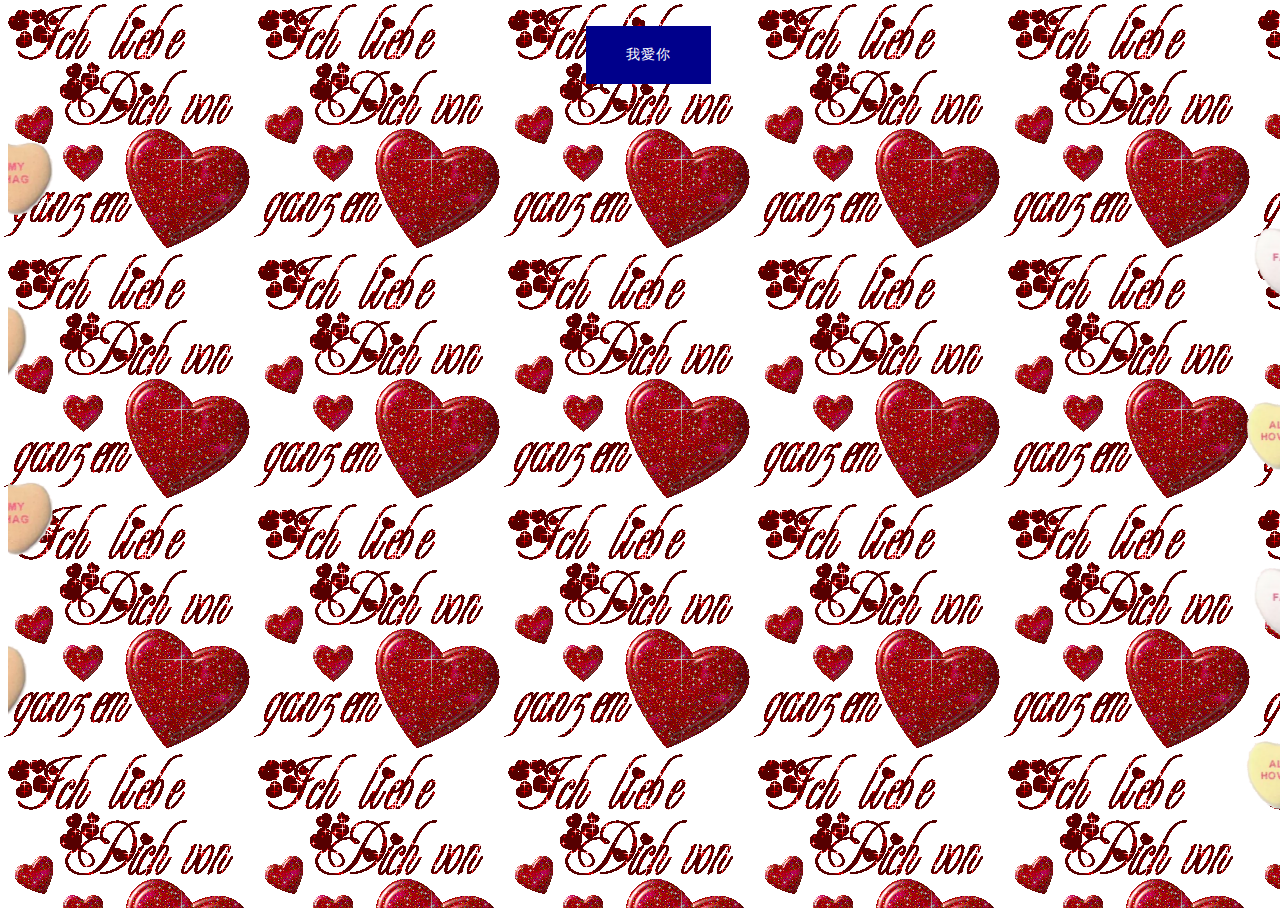
==== index.html @ cbca1395 "Add files via upload" ====
<!-- 

  I see you <3



  .           ..         .           .       .           .           .
      .         .            .          .       .
            .         ..xxxxxxxxxx....               .       .             .
    .             MWMWMWWMWMWMWMWMWMWMWMWMW                       .
              IIIIMWMWMWMWMWMWMWMWMWMWMWMWMWMttii:        .           .
 .      IIYVVXMWMWMWMWMWMWMWMWMWMWMWMWMWMWMWMWMWMWMWxx...         .           .
     IWMWMWMWMWMWMWMWMWMWMWMWMWMWMWMWMWMWMWMWMWMWMWMWMWMWMx..
   IIWMWMWMWMWMWMWMWMWBY%ZACH%AND%OWENMWMWMWMWMWMWMWMWMWMWMWMWMx..        .
    ""MWMWMWMWMWM"""""""".  .:..   ."""""MWMWMWMWMWMWMWMWMWMWMWMWMWti.
 .     ""   . `  .: . :. : .  . :.  .  . . .  """"MWMWMWMWMWMWMWMWMWMWMWMWMti=
        . .   :` . :   .  .'.' '....xxxxx...,'. '   ' ."""YWMWMWMWMWMWMWMWMWMW+
     ; . ` .  . : . .' :  . ..XXXXXXXXXXXXXXXXXXXXx.    `     . "YWMWMWMWMWMWMW
.    .  .  .    . .   .  ..XXXXXXXXWWWWWWWWWWWWWWWWXXXX.  .     .     """""""
        ' :  : . : .  ...XXXXXWWW"   W88N88@888888WWWWWXX.   .   .       . .
   . ' .    . :   ...XXXXXXWWW"    M88N88GGGGGG888^8M "WMBX.          .   ..  :
         :     ..XXXXXXXXWWW"     M88888WWRWWWMW8oo88M   WWMX.     .    :    .
           "XXXXXXXXXXXXWW"       WN8888WWWWW  W8@@@8M    BMBRX.         .  : :
  .       XXXXXXXX=MMWW":  .      W8N888WWWWWWWW88888W      XRBRXX.  .       .
     ....  ""XXXXXMM::::. .        W8@889WWWWWM8@8N8W      . . :RRXx.    .
         ``...'''  MMM::.:.  .      W888N89999888@8W      . . ::::"RXV    .  :
 .       ..'''''      MMMm::.  .      WW888N88888WW     .  . mmMMMMMRXx
      ..' .            ""MMmm .  .       WWWWWWW   . :. :,miMM"""  : ""`    .
   .                .       ""MMMMmm . .  .  .   ._,mMMMM"""  :  ' .  :
               .                  ""MMMMMMMMMMMMM""" .  : . '   .        .
          .              .     .    .                      .         .
.                                         .          .         .
-->



<!DOCTYPE html>
<html lang="en">
<head>
  <meta charset="UTF-8">
  <meta name="viewport" content="width=device-width, initial-scale=1.0">
  <meta http-equiv="X-UA-Compatible" content="ie=edge">
  <link rel = "stylesheet"
  type = "text/css"
  href = "style.css" />

  <script src="button.js"></script>




  <title>Meine Herz</title>
</head>
<body background="images/bkgrnd.gif">

  <!--song-->
  <audio autoplay>
      <source src="Valantine.mp3" type="audio/mpeg">
      </audio>
  <!--button-->
   <br>
  


  <div >
      <span class="button--bubble__container">
        <a href="letter.html" class="button button--bubble">
            我愛你
        </a>
      
      </span>
      </div>
  
<br>
<br>
<br>

  <!--1-->
      <marquee behavior="scroll" direction="right" scrolldelay="50" scrollamount="5">
        <img src="images/hearts_1.png" width="72" height="">
        <img src="images/hearts_0018_Layer-20.png" width="72" height="">
        <img src="images/hearts_0015_Layer-17.png" width="72" height="">
        <img src="images/hearts_0014_Layer-16.png" width="72" height="">
        <img src="images/hearts_0010_Layer-12.png" width="72" height="">
        <img src="images/hearts_0007_Layer-9.png" width="72" height="">
        <img src="images/hearts_0004_Layer-6.png" width="72" height="">
        <img src="images/hearts_0000_Layer-2.png" width="72" height="">
      <img src="images/hearts_0017_Layer-19.png" width="72" height="">
        <img src="images/hearts_0012_Layer-14.png" width="72" height="">
        <img src="images/hearts_0013_Layer-15.png" width="72" height="">
        <img src="images/hearts_0009_Layer-11.png" width="72" height="">
        <img src="images/hearts_0006_Layer-8.png" width="72" height="">
        <img src="images/hearts_0003_Layer-5.png" width="72" height="">
        <img src="images/hearts_0019_Layer-21.png" width="72" height="">
        <img src="images/hearts_0016_Layer-18.png" width="72" height="">
        <img src="images/hearts_0013_Layer-15.png" width="72" height="">
        <img src="images/hearts_0011_Layer-13.png" width="72" height="">
        <img src="images/hearts_0008_Layer-10.png" width="72" height="">
        <img src="images/hearts_0005_Layer-7.png" width="72" height="">
        <img src="images/hearts_0002_Layer-4.png" width="72" height="">
        <img src="images/hearts_1.png" width="72" height="">
        <img src="images/hearts_0018_Layer-20.png" width="72" height="">
        <img src="images/hearts_0015_Layer-17.png" width="72" height="">
        <img src="images/hearts_0014_Layer-16.png" width="72" height="">
        <img src="images/hearts_0010_Layer-12.png" width="72" height="">
        <img src="images/hearts_0007_Layer-9.png" width="72" height="">
        <img src="images/hearts_0004_Layer-6.png" width="72" height="">
        <img src="images/hearts_0000_Layer-2.png" width="72" height="">
      <img src="images/hearts_0017_Layer-19.png" width="72" height="">
        <img src="images/hearts_0012_Layer-14.png" width="72" height="">
        <img src="images/hearts_0013_Layer-15.png" width="72" height="">
        <img src="images/hearts_0009_Layer-11.png" width="72" height="">
        <img src="images/hearts_0006_Layer-8.png" width="72" height="">
        <img src="images/hearts_0003_Layer-5.png" width="72" height="">
        <img src="images/hearts_0019_Layer-21.png" width="72" height="">
        <img src="images/hearts_0016_Layer-18.png" width="72" height="">
        <img src="images/hearts_0013_Layer-15.png" width="72" height="">
        <img src="images/hearts_0011_Layer-13.png" width="72" height="">
        <img src="images/hearts_0008_Layer-10.png" width="72" height="">
        <img src="images/hearts_0005_Layer-7.png" width="72" height="">
        <img src="images/hearts_0002_Layer-4.png" width="72" height="">
      </marquee>


      
  <!--2-->


          <marquee behavior="scroll" direction="left" scrolldelay="100" scrollamount="5">
        
          <img src="images/hearts_0017_Layer-19.png" width="72" height="">
          <img src="images/hearts_0012_Layer-14.png" width="72" height="">
          <img src="images/hearts_0013_Layer-15.png" width="72" height="">
          <img src="images/hearts_0009_Layer-11.png" width="72" height="">
          <img src="images/hearts_0006_Layer-8.png" width="72" height="">
          <img src="images/hearts_0003_Layer-5.png" width="72" height="">
          <img src="images/hearts_1.png" width="72" height="">
          <img src="images/hearts_0018_Layer-20.png" width="72" height="">
          <img src="images/hearts_0015_Layer-17.png" width="72" height="">
          <img src="images/hearts_0014_Layer-16.png" width="72" height="">
          <img src="images/hearts_0010_Layer-12.png" width="72" height="">
          <img src="images/hearts_0007_Layer-9.png" width="72" height="">
          <img src="images/hearts_0004_Layer-6.png" width="72" height="">
          <img src="images/hearts_0000_Layer-2.png" width="72" height="">
          <img src="images/hearts_0017_Layer-19.png" width="72" height="">
          <img src="images/hearts_0012_Layer-14.png" width="72" height="">
          <img src="images/hearts_0013_Layer-15.png" width="72" height="">
          <img src="images/hearts_0009_Layer-11.png" width="72" height="">
          <img src="images/hearts_0006_Layer-8.png" width="72" height="">
          <img src="images/hearts_0003_Layer-5.png" width="72" height="">
          <img src="images/hearts_1.png" width="72" height="">
          <img src="images/hearts_0018_Layer-20.png" width="72" height="">
          <img src="images/hearts_0015_Layer-17.png" width="72" height="">
          <img src="images/hearts_0014_Layer-16.png" width="72" height="">
          <img src="images/hearts_0010_Layer-12.png" width="72" height="">
          <img src="images/hearts_0007_Layer-9.png" width="72" height="">
          <img src="images/hearts_0004_Layer-6.png" width="72" height="">
          <img src="images/hearts_0000_Layer-2.png" width="72" height="">
          </marquee>



        <!--3--> 

          <marquee behavior="scroll" direction="right" scrolldelay="200" scrollamount="5">
              <img src="images/hearts_1.png" width="72" height="">
              <img src="images/hearts_0018_Layer-20.png" width="72" height="">
              <img src="images/hearts_0015_Layer-17.png" width="72" height="">
              <img src="images/hearts_0014_Layer-16.png" width="72" height="">
              <img src="images/hearts_0010_Layer-12.png" width="72" height="">
              <img src="images/hearts_0007_Layer-9.png" width="72" height="">
              <img src="images/hearts_0004_Layer-6.png" width="72" height="">
              <img src="images/hearts_0000_Layer-2.png" width="72" height="">
              <img src="images/hearts_1.png" width="72" height="">
              <img src="images/hearts_0018_Layer-20.png" width="72" height="">
              <img src="images/hearts_0015_Layer-17.png" width="72" height="">
            <img src="images/hearts_0017_Layer-19.png" width="72" height="">
              <img src="images/hearts_0012_Layer-14.png" width="72" height="">
              <img src="images/hearts_0013_Layer-15.png" width="72" height="">
              <img src="images/hearts_0009_Layer-11.png" width="72" height="">
              <img src="images/hearts_0006_Layer-8.png" width="72" height="">
              <img src="images/hearts_0003_Layer-5.png" width="72" height="">
              <img src="images/hearts_0019_Layer-21.png" width="72" height="">
              <img src="images/hearts_0016_Layer-18.png" width="72" height="">
              <img src="images/hearts_0013_Layer-15.png" width="72" height="">
              <img src="images/hearts_0011_Layer-13.png" width="72" height="">
              <img src="images/hearts_0008_Layer-10.png" width="72" height="">
              <img src="images/hearts_0005_Layer-7.png" width="72" height="">
              <img src="images/hearts_0002_Layer-4.png" width="72" height="">
              <img src="images/hearts_1.png" width="72" height="">
              <img src="images/hearts_0018_Layer-20.png" width="72" >
              <img src="images/hearts_0015_Layer-17.png" width="72" >
              <img src="images/hearts_0014_Layer-16.png" width="72">
              <img src="images/hearts_0010_Layer-12.png" width="72">
              <img src="images/hearts_0007_Layer-9.png" width="72">
              <img src="images/hearts_0004_Layer-6.png" width="72" >
              <img src="images/hearts_0000_Layer-2.png" width="72" >
            <img src="images/hearts_0017_Layer-19.png" width="72" height="79">
              <img src="images/hearts_0012_Layer-14.png" width="72" height="79">
              <img src="images/hearts_0013_Layer-15.png" width="72" height="79">
              <img src="images/hearts_0009_Layer-11.png" width="72" height="79">
              <img src="images/hearts_0006_Layer-8.png" width="72" height="79">
              <img src="images/hearts_0003_Layer-5.png" width="72" height="79">
              <img src="images/hearts_0019_Layer-21.png" width="72" height="79">
              <img src="images/hearts_0016_Layer-18.png" width="72" height="79">
              <img src="images/hearts_0013_Layer-15.png" width="72" height="79">
              <img src="images/hearts_0011_Layer-13.png" width="72" height="79">
              <img src="images/hearts_0008_Layer-10.png" width="72" height="79">
              <img src="images/hearts_0005_Layer-7.png" width="72" height="79">
              <img src="images/hearts_0002_Layer-4.png" width="72" height="79">
              </marquee>


              <!--4-->
          <marquee behavior="scroll" direction="left" scrolldelay="85" scrollamount="5">
          <img src="images/hearts_0019_Layer-21.png" width="72" height="">
          <img src="images/hearts_0016_Layer-18.png" width="72" height="">
          <img src="images/hearts_0013_Layer-15.png" width="72" height="">
          <img src="images/hearts_0011_Layer-13.png" width="72" height="">
          <img src="images/hearts_0008_Layer-10.png" width="72" height="">
          <img src="images/hearts_0005_Layer-7.png" width="72" height="">
          <img src="images/hearts_0002_Layer-4.png" width="72" height="">
          <img src="images/hearts_0017_Layer-19.png" width="72" height="">
          <img src="images/hearts_0012_Layer-14.png" width="72" height="">
          <img src="images/hearts_0013_Layer-15.png" width="72" height="">
          <img src="images/hearts_0009_Layer-11.png" width="72" height="">
          <img src="images/hearts_0006_Layer-8.png" width="72" height="">
          <img src="images/hearts_0003_Layer-5.png" width="72" height="">
          <img src="images/hearts_0019_Layer-21.png" width="72" height="">
          <img src="images/hearts_0016_Layer-18.png" width="72" height="">
          <img src="images/hearts_0013_Layer-15.png" width="72" height="">
          <img src="images/hearts_0011_Layer-13.png" width="72" height="">
          <img src="images/hearts_0008_Layer-10.png" width="72" height="">
          <img src="images/hearts_0005_Layer-7.png" width="72" height="">
          <img src="images/hearts_0002_Layer-4.png" width="72" height="">
         <img src="images/hearts_0017_Layer-19.png" width="72" height="">
          <img src="images/hearts_0012_Layer-14.png" width="72" height="">
          <img src="images/hearts_0013_Layer-15.png" width="72" height="">
          <img src="images/hearts_0009_Layer-11.png" width="72" height="">
          <img src="images/hearts_0006_Layer-8.png" width="72" height="">
          <img src="images/hearts_0003_Layer-5.png" width="72" height="">
          </marquee>





<!--Bottom half-->

  <!--1-->
  <marquee behavior="scroll" direction="right" scrolldelay="50" scrollamount="5">
      <img src="images/hearts_1.png" width="72" height="">
      <img src="images/hearts_0018_Layer-20.png" width="72" height="">
      <img src="images/hearts_0015_Layer-17.png" width="72" height="">
      <img src="images/hearts_0014_Layer-16.png" width="72" height="">
      <img src="images/hearts_0010_Layer-12.png" width="72" height="">
      <img src="images/hearts_0007_Layer-9.png" width="72" height="">
      <img src="images/hearts_0004_Layer-6.png" width="72" height="">
      <img src="images/hearts_0000_Layer-2.png" width="72" height="">
    <img src="images/hearts_0017_Layer-19.png" width="72" height="">
      <img src="images/hearts_0012_Layer-14.png" width="72" height="">
      <img src="images/hearts_0013_Layer-15.png" width="72" height="">
      <img src="images/hearts_0009_Layer-11.png" width="72" height="">
      <img src="images/hearts_0006_Layer-8.png" width="72" height="">
      <img src="images/hearts_0003_Layer-5.png" width="72" height="">
      <img src="images/hearts_0019_Layer-21.png" width="72" height="">
      <img src="images/hearts_0016_Layer-18.png" width="72" height="">
      <img src="images/hearts_0013_Layer-15.png" width="72" height="">
      <img src="images/hearts_0011_Layer-13.png" width="72" height="">
      <img src="images/hearts_0008_Layer-10.png" width="72" height="">
      <img src="images/hearts_0005_Layer-7.png" width="72" height="">
      <img src="images/hearts_0002_Layer-4.png" width="72" height="">
      <img src="images/hearts_1.png" width="72" height="">
      <img src="images/hearts_0018_Layer-20.png" width="72" height="">
      <img src="images/hearts_0015_Layer-17.png" width="72" height="">
      <img src="images/hearts_0014_Layer-16.png" width="72" height="">
      <img src="images/hearts_0010_Layer-12.png" width="72" height="">
      <img src="images/hearts_0007_Layer-9.png" width="72" height="">
      <img src="images/hearts_0004_Layer-6.png" width="72" height="">
      <img src="images/hearts_0000_Layer-2.png" width="72" height="">
    <img src="images/hearts_0017_Layer-19.png" width="72" height="">
      <img src="images/hearts_0012_Layer-14.png" width="72" height="">
      <img src="images/hearts_0013_Layer-15.png" width="72" height="">
      <img src="images/hearts_0009_Layer-11.png" width="72" height="">
      <img src="images/hearts_0006_Layer-8.png" width="72" height="">
      <img src="images/hearts_0003_Layer-5.png" width="72" height="">
      <img src="images/hearts_0019_Layer-21.png" width="72" height="">
      <img src="images/hearts_0016_Layer-18.png" width="72" height="">
      <img src="images/hearts_0013_Layer-15.png" width="72" height="">
      <img src="images/hearts_0011_Layer-13.png" width="72" height="">
      <img src="images/hearts_0008_Layer-10.png" width="72" height="">
      <img src="images/hearts_0005_Layer-7.png" width="72" height="">
      <img src="images/hearts_0002_Layer-4.png" width="72" height="">
    </marquee>


<!--2-->


        <marquee behavior="scroll" direction="left" scrolldelay="100" scrollamount="5">
      
        <img src="images/hearts_0017_Layer-19.png" width="72" height="">
        <img src="images/hearts_0012_Layer-14.png" width="72" height="">
        <img src="images/hearts_0013_Layer-15.png" width="72" height="">
        <img src="images/hearts_0009_Layer-11.png" width="72" height="">
        <img src="images/hearts_0006_Layer-8.png" width="72" height="">
        <img src="images/hearts_0003_Layer-5.png" width="72" height="">
        <img src="images/hearts_1.png" width="72" height="">
        <img src="images/hearts_0018_Layer-20.png" width="72" height="">
        <img src="images/hearts_0015_Layer-17.png" width="72" height="">
        <img src="images/hearts_0014_Layer-16.png" width="72" height="">
        <img src="images/hearts_0010_Layer-12.png" width="72" height="">
        <img src="images/hearts_0007_Layer-9.png" width="72" height="">
        <img src="images/hearts_0004_Layer-6.png" width="72" height="">
        <img src="images/hearts_0000_Layer-2.png" width="72" height="">
        <img src="images/hearts_0017_Layer-19.png" width="72" height="">
        <img src="images/hearts_0012_Layer-14.png" width="72" height="">
        <img src="images/hearts_0013_Layer-15.png" width="72" height="">
        <img src="images/hearts_0009_Layer-11.png" width="72" height="">
        <img src="images/hearts_0006_Layer-8.png" width="72" height="">
        <img src="images/hearts_0003_Layer-5.png" width="72" height="">
        <img src="images/hearts_1.png" width="72" height="">
        <img src="images/hearts_0018_Layer-20.png" width="72" height="">
        <img src="images/hearts_0015_Layer-17.png" width="72" height="">
        <img src="images/hearts_0014_Layer-16.png" width="72" height="">
        <img src="images/hearts_0010_Layer-12.png" width="72" height="">
        <img src="images/hearts_0007_Layer-9.png" width="72" height="">
        <img src="images/hearts_0004_Layer-6.png" width="72" height="">
        <img src="images/hearts_0000_Layer-2.png" width="72" height="">
        </marquee>



      <!--3--> 

        <marquee behavior="scroll" direction="right" scrolldelay="200" scrollamount="5">
            <img src="images/hearts_1.png" width="72" height="">
            <img src="images/hearts_0018_Layer-20.png" width="72" height="">
            <img src="images/hearts_0015_Layer-17.png" width="72" height="">
            <img src="images/hearts_0014_Layer-16.png" width="72" height="">
            <img src="images/hearts_0010_Layer-12.png" width="72" height="">
            <img src="images/hearts_0007_Layer-9.png" width="72" height="">
            <img src="images/hearts_0004_Layer-6.png" width="72" height="">
            <img src="images/hearts_0000_Layer-2.png" width="72" height="">
            <img src="images/hearts_1.png" width="72" height="">
            <img src="images/hearts_0018_Layer-20.png" width="72" height="">
            <img src="images/hearts_0015_Layer-17.png" width="72" height="">
          <img src="images/hearts_0017_Layer-19.png" width="72" height="">
            <img src="images/hearts_0012_Layer-14.png" width="72" height="">
            <img src="images/hearts_0013_Layer-15.png" width="72" height="">
            <img src="images/hearts_0009_Layer-11.png" width="72" height="">
            <img src="images/hearts_0006_Layer-8.png" width="72" height="">
            <img src="images/hearts_0003_Layer-5.png" width="72" height="">
            <img src="images/hearts_0019_Layer-21.png" width="72" height="">
            <img src="images/hearts_0016_Layer-18.png" width="72" height="">
            <img src="images/hearts_0013_Layer-15.png" width="72" height="">
            <img src="images/hearts_0011_Layer-13.png" width="72" height="">
            <img src="images/hearts_0008_Layer-10.png" width="72" height="">
            <img src="images/hearts_0005_Layer-7.png" width="72" height="">
            <img src="images/hearts_0002_Layer-4.png" width="72" height="">
            <img src="images/hearts_1.png" width="72" height="">
            <img src="images/hearts_0018_Layer-20.png" width="72" >
            <img src="images/hearts_0015_Layer-17.png" width="72" >
            <img src="images/hearts_0014_Layer-16.png" width="72">
            <img src="images/hearts_0010_Layer-12.png" width="72">
            <img src="images/hearts_0007_Layer-9.png" width="72">
            <img src="images/hearts_0004_Layer-6.png" width="72" >
            <img src="images/hearts_0000_Layer-2.png" width="72" >
          <img src="images/hearts_0017_Layer-19.png" width="72" height="79">
            <img src="images/hearts_0012_Layer-14.png" width="72" height="79">
            <img src="images/hearts_0013_Layer-15.png" width="72" height="79">
            <img src="images/hearts_0009_Layer-11.png" width="72" height="79">
            <img src="images/hearts_0006_Layer-8.png" width="72" height="79">
            <img src="images/hearts_0003_Layer-5.png" width="72" height="79">
            <img src="images/hearts_0019_Layer-21.png" width="72" height="79">
            <img src="images/hearts_0016_Layer-18.png" width="72" height="79">
            <img src="images/hearts_0013_Layer-15.png" width="72" height="79">
            <img src="images/hearts_0011_Layer-13.png" width="72" height="79">
            <img src="images/hearts_0008_Layer-10.png" width="72" height="79">
            <img src="images/hearts_0005_Layer-7.png" width="72" height="79">
            <img src="images/hearts_0002_Layer-4.png" width="72" height="79">
            </marquee>


            <!--4-->
        <marquee behavior="scroll" direction="left" scrolldelay="85" scrollamount="5">
        <img src="images/hearts_0019_Layer-21.png" width="72" height="">
        <img src="images/hearts_0016_Layer-18.png" width="72" height="">
        <img src="images/hearts_0013_Layer-15.png" width="72" height="">
        <img src="images/hearts_0011_Layer-13.png" width="72" height="">
        <img src="images/hearts_0008_Layer-10.png" width="72" height="">
        <img src="images/hearts_0005_Layer-7.png" width="72" height="">
        <img src="images/hearts_0002_Layer-4.png" width="72" height="">
        <img src="images/hearts_0017_Layer-19.png" width="72" height="">
        <img src="images/hearts_0012_Layer-14.png" width="72" height="">
        <img src="images/hearts_0013_Layer-15.png" width="72" height="">
        <img src="images/hearts_0009_Layer-11.png" width="72" height="">
        <img src="images/hearts_0006_Layer-8.png" width="72" height="">
        <img src="images/hearts_0003_Layer-5.png" width="72" height="">
        <img src="images/hearts_0019_Layer-21.png" width="72" height="">
        <img src="images/hearts_0016_Layer-18.png" width="72" height="">
        <img src="images/hearts_0013_Layer-15.png" width="72" height="">
        <img src="images/hearts_0011_Layer-13.png" width="72" height="">
        <img src="images/hearts_0008_Layer-10.png" width="72" height="">
        <img src="images/hearts_0005_Layer-7.png" width="72" height="">
        <img src="images/hearts_0002_Layer-4.png" width="72" height="">
       <img src="images/hearts_0017_Layer-19.png" width="72" height="">
        <img src="images/hearts_0012_Layer-14.png" width="72" height="">
        <img src="images/hearts_0013_Layer-15.png" width="72" height="">
        <img src="images/hearts_0009_Layer-11.png" width="72" height="">
        <img src="images/hearts_0006_Layer-8.png" width="72" height="">
        <img src="images/hearts_0003_Layer-5.png" width="72" height="">
        </marquee>
       

</body>
</html>
---- style.css ----
.btn {
  background: pink;
  display: block;
  margin-left: auto;
  margin-right: auto;
  width: 20%;
  height: 30px;
}

p{
  display: block;
  margin-left: auto;
  margin-right: auto;
  text-decoration: bold;
  font-size: 500em;
  color: red ;
}






* {
  box-sizing: border-box;
}

div{
  display: block;
  
  animation: hue-rotate 10s linear infinite;
}

.button {
  background-color: darkblue;
  border: none;
  color: #fff;
  display: inline-block;
  font-family: 'Montserrat', sans-serif;
  font-size: 14px;
  font-weight: 100;
  text-decoration: none;
  user-select: none;
  letter-spacing: 1px;
  color: white;
  padding: 20px 40px;
  text-transform: uppercase;
  transition: all 0.1s ease-out;
}

  .button:hover {
    background-color: action-color;
    color: #fff;
  }

    :active + .button--bubble__effect-container {
  
        font-size: 150%;
      }
    

    &__container {
      position: relative;
      display: inline-block;

      .effect-button {
        position: absolute;
        width: 50%;
        height: 25%;
        top: 50%;
        left: 25%;
        z-index: 1;
        transform: translateY(-50%);
        background: $dark-blue;
        transition: background 0.1s ease-out;
      }
    }
  }
}

.button--bubble__effect-container {
  position: absolute;
  display: block;
  width: 200%;
  height: 400%;
  top: -150%;
  left: -50%;
  -webkit-filter: url("#goo");
  filter: url("#goo");
  transition: all 0.1s ease-out;
  pointer-events: none;

}

html, body {
  width: 100%;
  height: 100%;
  text-align: center;
}

.button--bubble__container {
  top: 50%;
  margin-top: -25px;
}

@keyframes hue-rotate {
      from {
        -webkit-filter: hue-rotate(0);
        -moz-filter: hue-rotate(0);
        -ms-filter: hue-rotate(0);
        filter: hue-rotate(0);
      }
      to {
        -webkit-filter: hue-rotate(360deg);
        -moz-filter: hue-rotate(360deg);
        -ms-filter: hue-rotate(360deg);
        filter: hue-rotate(360deg);
      }
}
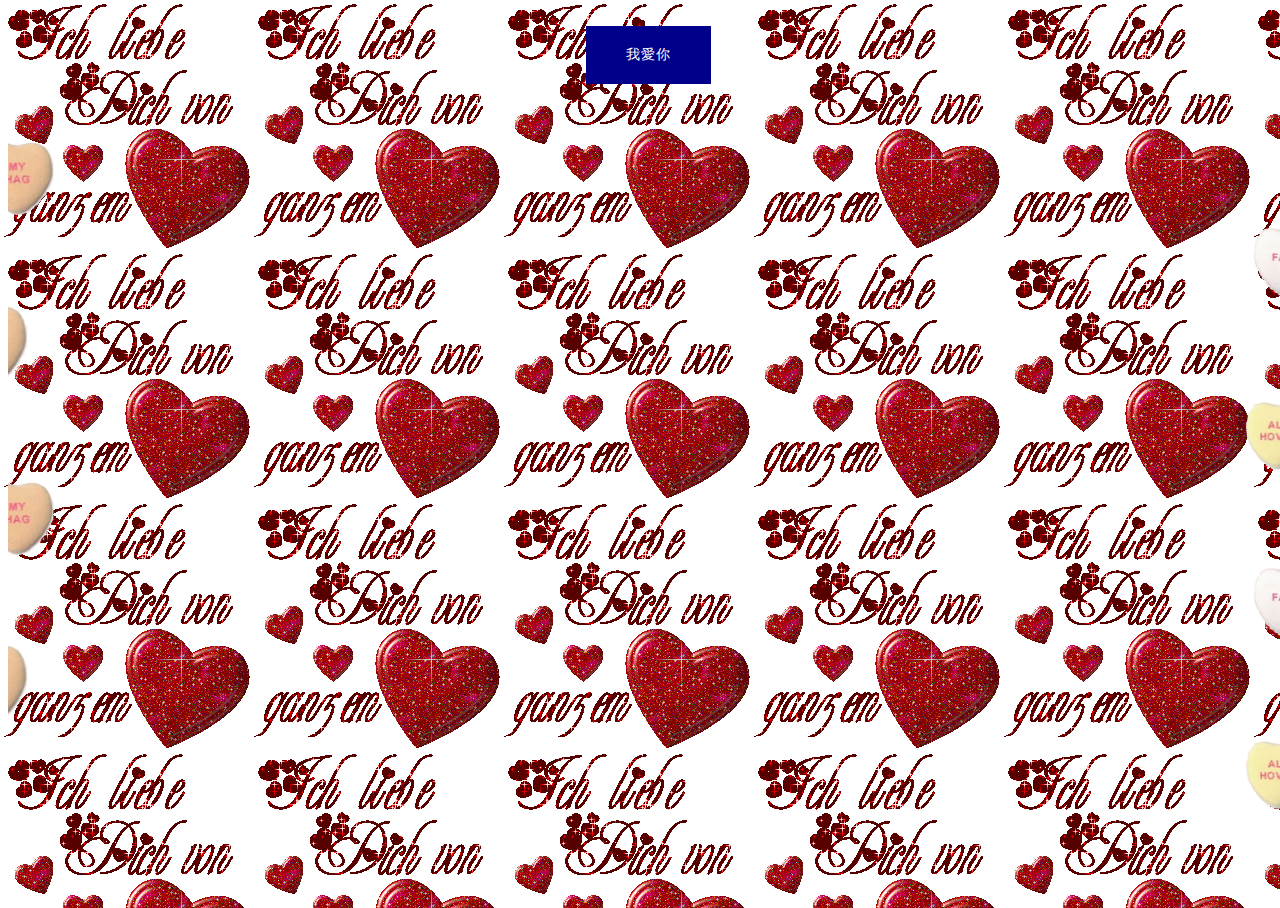
==== commit 77914e4d: "audio fix" ====
--- a/index.html
+++ b/index.html
@@ -54,7 +54,7 @@
 <body background="images/bkgrnd.gif">
 
   <!--song-->
-  <audio autoplay>
+  <audio preload="auto" autoplay="autoplay">
       <source src="Valantine.mp3" type="audio/mpeg">
       </audio>
   <!--button-->
@@ -414,4 +414,4 @@
        
 
 </body>
-</html>+</html>
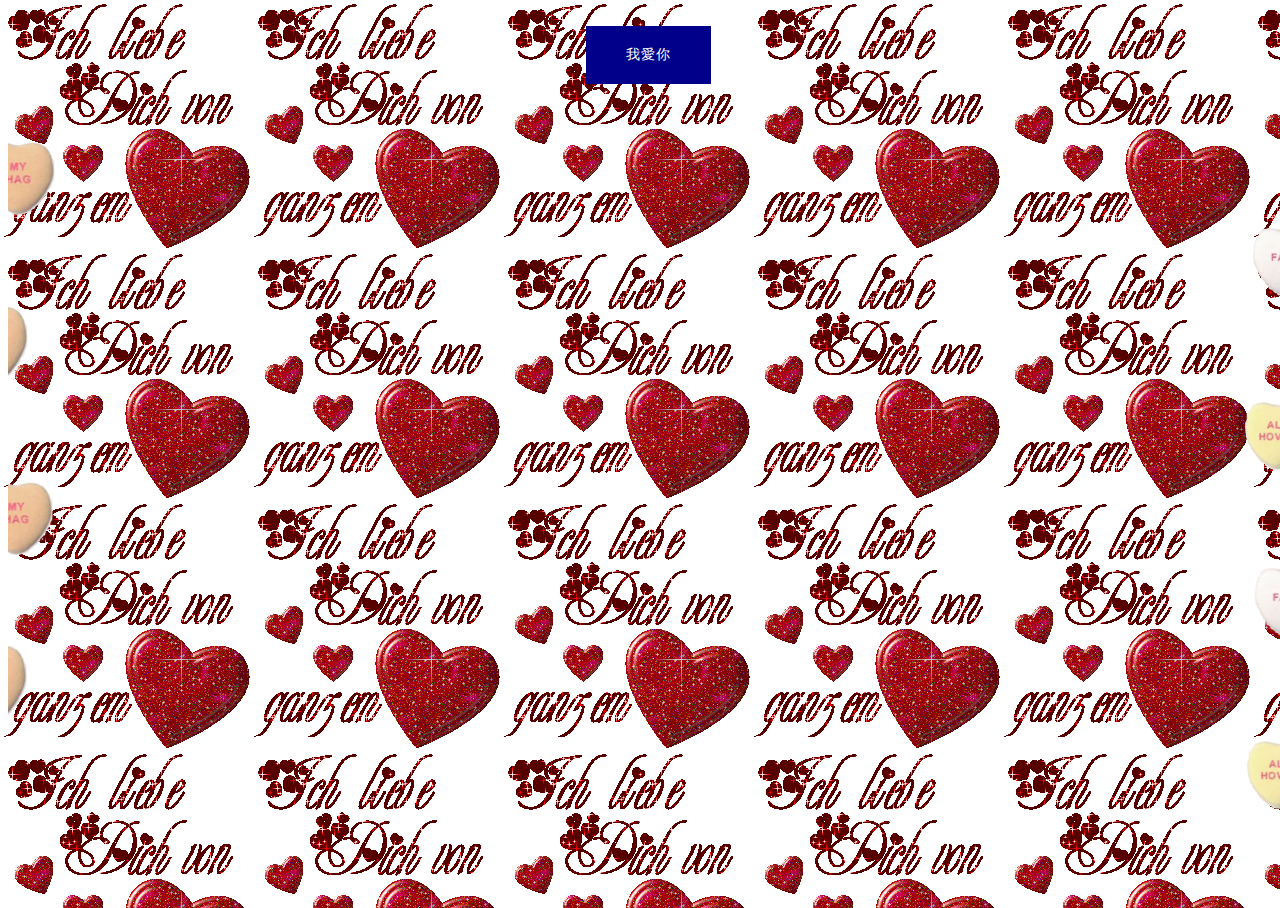
==== commit c64181d4: "audio test" ====
--- a/index.html
+++ b/index.html
@@ -56,6 +56,8 @@
   <!--song-->
   <audio preload="auto" autoplay="autoplay">
       <source src="Valantine.mp3" type="audio/mpeg">
+      <p>Your browser doesn't support HTML5 audio. Here is
+     a <a href="https://www.youtube.com/watch?v=0ceyyIjTbDE">link to the audio</a> instead.</p>
       </audio>
   <!--button-->
    <br>
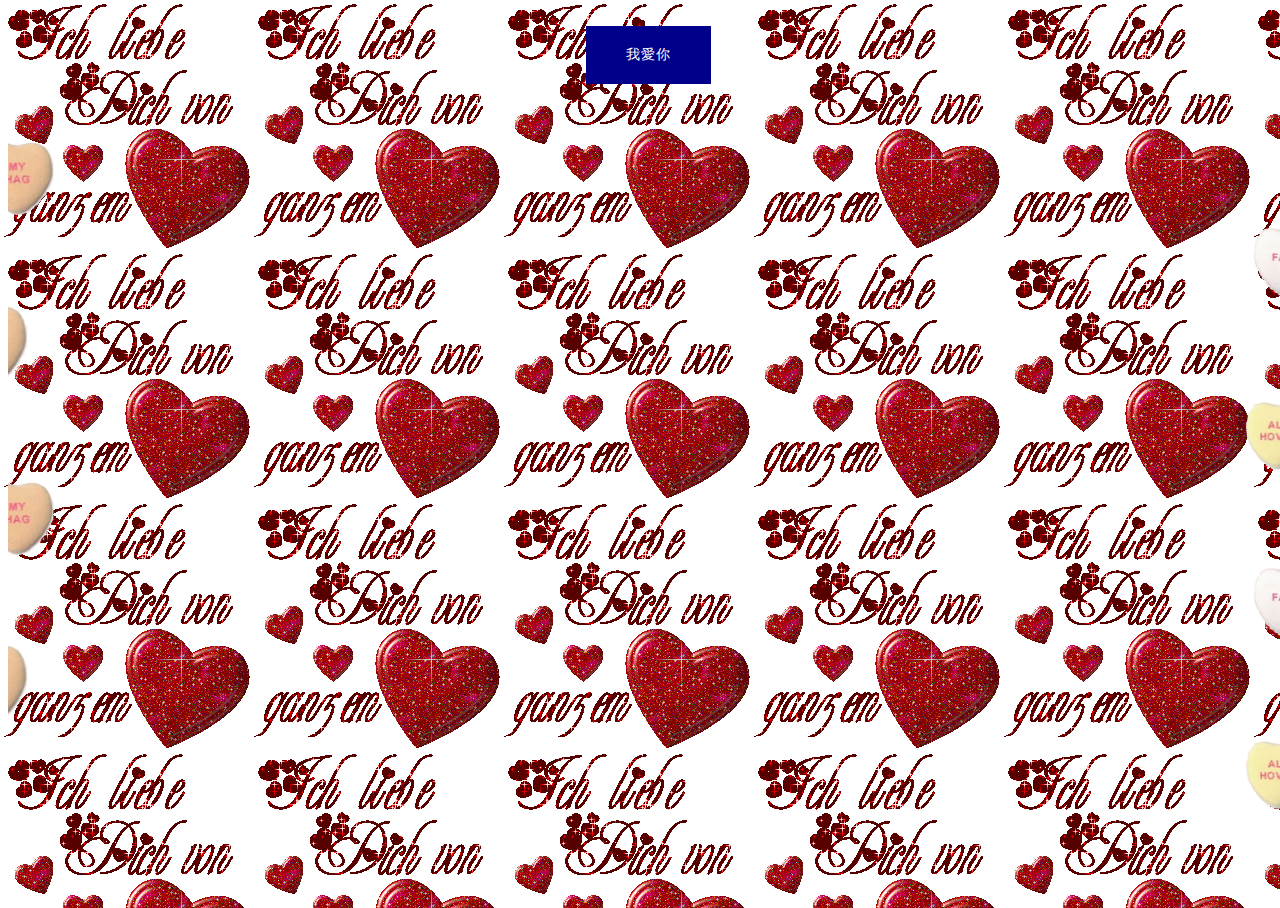
==== commit b671e44d: "Update index.html" ====
--- a/index.html
+++ b/index.html
@@ -11,7 +11,7 @@
               IIIIMWMWMWMWMWMWMWMWMWMWMWMWMWMttii:        .           .
  .      IIYVVXMWMWMWMWMWMWMWMWMWMWMWMWMWMWMWMWMWMWMWxx...         .           .
      IWMWMWMWMWMWMWMWMWMWMWMWMWMWMWMWMWMWMWMWMWMWMWMWMWMWMx..
-   IIWMWMWMWMWMWMWMWMWBY%ZACH%AND%OWENMWMWMWMWMWMWMWMWMWMWMWMWMx..        .
+   IIWMWMWMWMWMWMWMWMWI%%LOVE%YOUMWMWMWMWMWMWMWMWMWMWMWMWMx..        .
     ""MWMWMWMWMWM"""""""".  .:..   ."""""MWMWMWMWMWMWMWMWMWMWMWMWMWti.
  .     ""   . `  .: . :. : .  . :.  .  . . .  """"MWMWMWMWMWMWMWMWMWMWMWMWMti=
         . .   :` . :   .  .'.' '....xxxxx...,'. '   ' ."""YWMWMWMWMWMWMWMWMWMW+
@@ -45,17 +45,13 @@
   href = "style.css" />
 
   <script src="button.js"></script>
-
-
-
-
   <title>Meine Herz</title>
 </head>
 <body background="images/bkgrnd.gif">
 
   <!--song-->
-  <audio preload="auto" autoplay="autoplay">
-      <source src="Valantine.mp3" type="audio/mpeg">
+ 
+      <audio autoplay src="Valantine.mp3" type="audio/mpeg">
       <p>Your browser doesn't support HTML5 audio. Here is
      a <a href="https://www.youtube.com/watch?v=0ceyyIjTbDE">link to the audio</a> instead.</p>
       </audio>
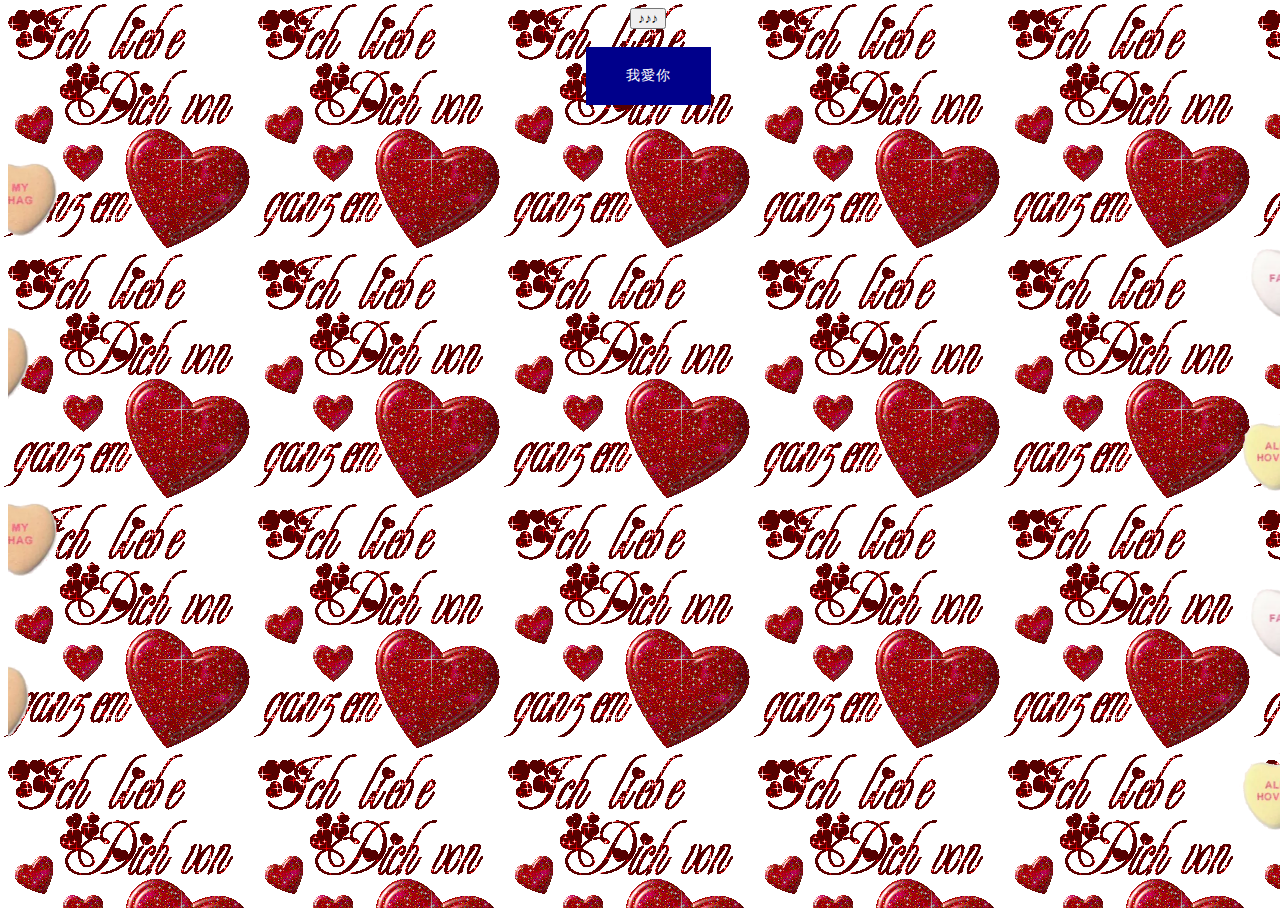
==== commit 3992815a: "Add files via upload" ====
--- a/index.html
+++ b/index.html
@@ -11,7 +11,7 @@
               IIIIMWMWMWMWMWMWMWMWMWMWMWMWMWMttii:        .           .
  .      IIYVVXMWMWMWMWMWMWMWMWMWMWMWMWMWMWMWMWMWMWMWxx...         .           .
      IWMWMWMWMWMWMWMWMWMWMWMWMWMWMWMWMWMWMWMWMWMWMWMWMWMWMx..
-   IIWMWMWMWMWMWMWMWMWI%%LOVE%YOUMWMWMWMWMWMWMWMWMWMWMWMWMx..        .
+   IIWMWMWMWMWMWMWMWMWBY%ZACH%AND%OWENMWMWMWMWMWMWMWMWMWMWMWMWMx..        .
     ""MWMWMWMWMWM"""""""".  .:..   ."""""MWMWMWMWMWMWMWMWMWMWMWMWMWti.
  .     ""   . `  .: . :. : .  . :.  .  . . .  """"MWMWMWMWMWMWMWMWMWMWMWMWMti=
         . .   :` . :   .  .'.' '....xxxxx...,'. '   ' ."""YWMWMWMWMWMWMWMWMWMW+
@@ -45,16 +45,36 @@
   href = "style.css" />
 
   <script src="button.js"></script>
+
+
+
+
   <title>Meine Herz</title>
 </head>
 <body background="images/bkgrnd.gif">
 
   <!--song-->
- 
-      <audio autoplay src="Valantine.mp3" type="audio/mpeg">
-      <p>Your browser doesn't support HTML5 audio. Here is
-     a <a href="https://www.youtube.com/watch?v=0ceyyIjTbDE">link to the audio</a> instead.</p>
-      </audio>
+
+
+
+
+<audio id="myAudio">
+  <source src="Valantine.mp3" type="audio/mpeg">
+  Your browser does not support the audio element.
+</audio>
+<button onclick="playAudio()" type="button">♪♪♪</button>
+
+
+<script>
+var x = document.getElementById("myAudio"); 
+
+function playAudio() { 
+  x.play(); 
+} 
+
+</script>
+
+<br>
   <!--button-->
    <br>
   
@@ -412,4 +432,4 @@
        
 
 </body>
-</html>
+</html>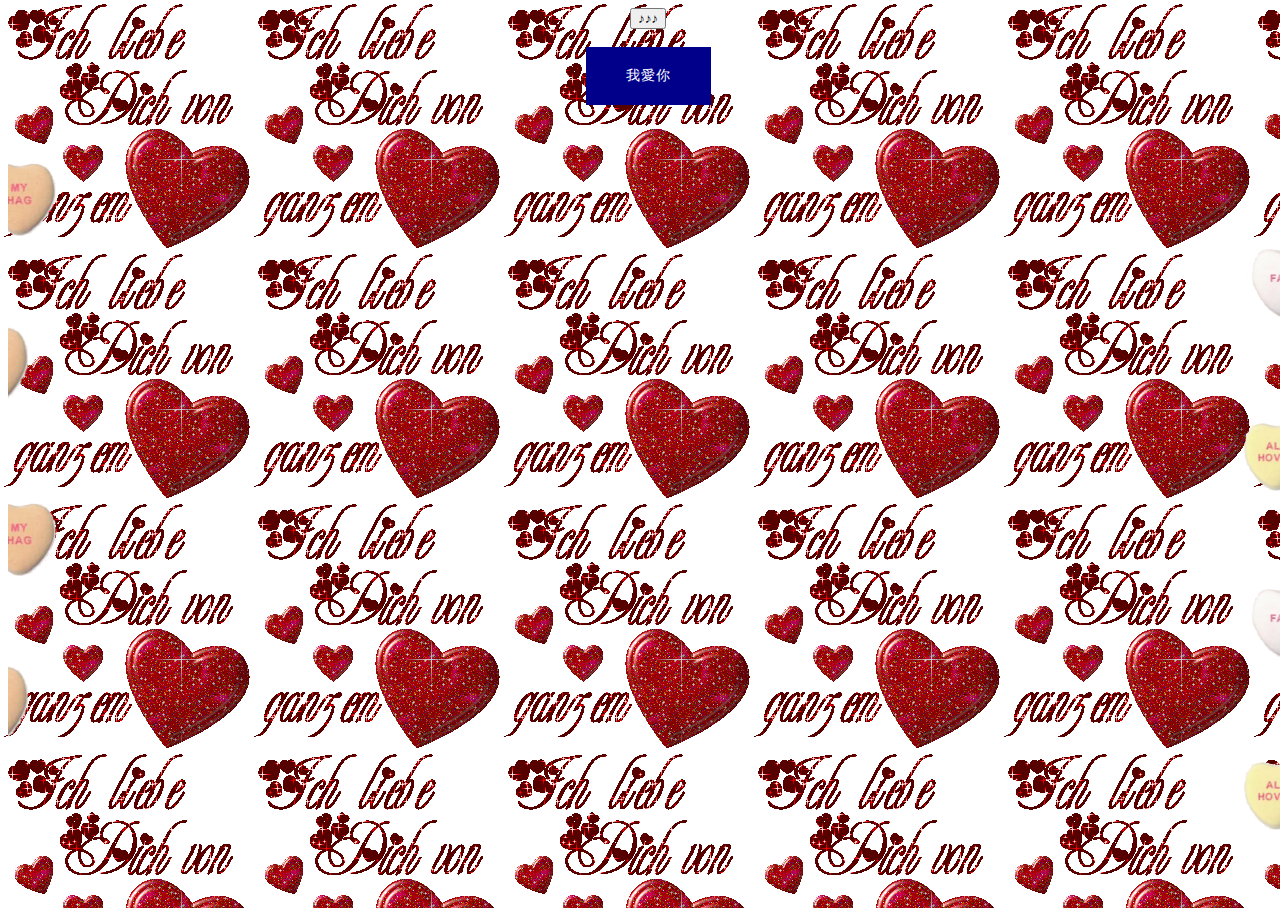
==== commit b4dc2dae: "Update index.html" ====
--- a/index.html
+++ b/index.html
@@ -11,7 +11,7 @@
               IIIIMWMWMWMWMWMWMWMWMWMWMWMWMWMttii:        .           .
  .      IIYVVXMWMWMWMWMWMWMWMWMWMWMWMWMWMWMWMWMWMWMWxx...         .           .
      IWMWMWMWMWMWMWMWMWMWMWMWMWMWMWMWMWMWMWMWMWMWMWMWMWMWMx..
-   IIWMWMWMWMWMWMWMWMWBY%ZACH%AND%OWENMWMWMWMWMWMWMWMWMWMWMWMWMx..        .
+   IIWMWMWMWMWMWMWMWMW%I%LOVE%YOU%MWMWMWMWMWMWMWMWMWMWMWMWMx..        .
     ""MWMWMWMWMWM"""""""".  .:..   ."""""MWMWMWMWMWMWMWMWMWMWMWMWMWti.
  .     ""   . `  .: . :. : .  . :.  .  . . .  """"MWMWMWMWMWMWMWMWMWMWMWMWMti=
         . .   :` . :   .  .'.' '....xxxxx...,'. '   ' ."""YWMWMWMWMWMWMWMWMWMW+
@@ -43,12 +43,6 @@
   <link rel = "stylesheet"
   type = "text/css"
   href = "style.css" />
-
-  <script src="button.js"></script>
-
-
-
-
   <title>Meine Herz</title>
 </head>
 <body background="images/bkgrnd.gif">
@@ -432,4 +426,4 @@
        
 
 </body>
-</html>+</html>
